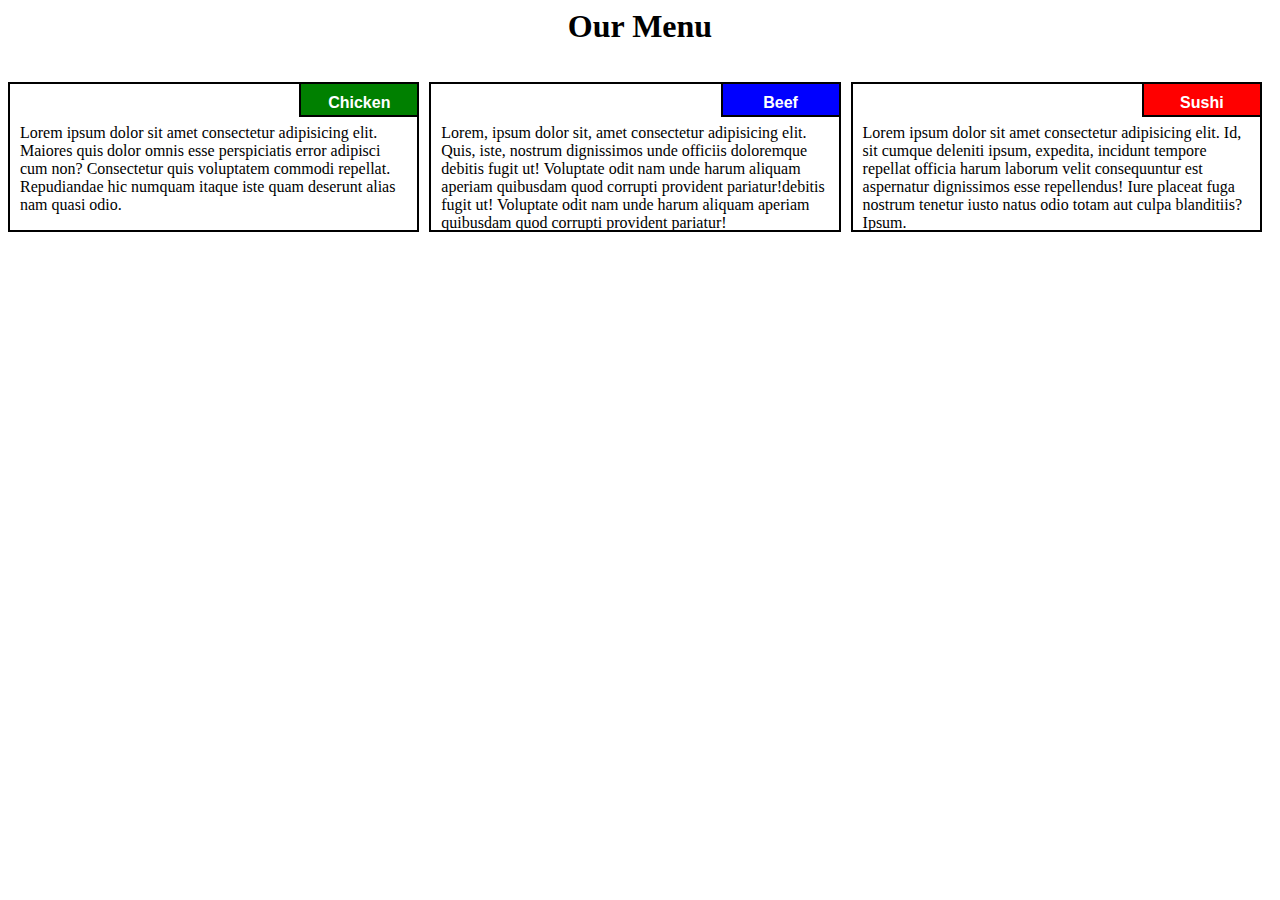
==== index.html @ 08f9c104 "Add files via upload" ====
<html lang="en">

<head>
    <meta charset="UTF-8">
    <meta name="viewport" content="width=device-width, initial-scale=1.0">
    <link rel="stylesheet" href="style.css">
    <title>Responsive Layout</title>
</head>

<body>
    <div class="row">
        <h1>Our Menu</h1>
        <div class="col-lg-4 col-md-6 col-sm-12" id="container">
            <p>Lorem ipsum dolor sit amet consectetur adipisicing elit. Maiores quis dolor omnis esse perspiciatis error adipisci cum non? Consectetur quis voluptatem commodi repellat. Repudiandae hic numquam itaque iste quam deserunt alias nam quasi odio.</p>
            <p id="p1">Chicken</p>

        </div>



        <div class="col-lg-4 col-md-6 col-sm-12" id="container">
            <p>Lorem, ipsum dolor sit, amet consectetur adipisicing elit. Quis, iste, nostrum dignissimos unde officiis
                doloremque debitis fugit ut! Voluptate odit nam unde harum aliquam aperiam quibusdam quod corrupti
                provident pariatur!debitis fugit ut! Voluptate odit nam unde harum aliquam aperiam quibusdam quod corrupti
                provident pariatur!</p>

            <p id="p2">Beef</p>

        </div>

        <div class="col-lg-4 col-md-12 col-sm-12" id="container">
            <p>Lorem ipsum dolor sit amet consectetur adipisicing elit. Id, sit cumque deleniti ipsum, expedita, incidunt tempore repellat officia harum laborum velit consequuntur est aspernatur dignissimos esse repellendus! Iure placeat fuga nostrum tenetur iusto natus odio totam aut culpa blanditiis? Ipsum.</p>

            <p id="p3">Sushi</p>

        </div>

    </div>

</body>

</html>
---- style.css ----
*{
  box-sizing: border-box;
}

h1{
  text-align: center;
}

p {
  background-color: white;
  border: 2px solid black;
  height: 150px;
  margin-right: 10px;
  padding: 40px 10px 5px 10px;
  overflow: hidden;
}


#container {
  position: relative;
  
}

#p1 {
  background-color: green;
  color: white;
  position: absolute;
  top: 0;
  right: 0;
  font-weight: bold;
  height: 35px;
  width: 120px;
  padding: 10px;
  text-align: center;
  font-family: Arial, Helvetica, sans-serif;

}
#p2 {
  background-color: blue;
  color: white;
  position: absolute;
  top: 0;
  right: 0;
  font-weight: bold;
  height: 35px;
  width: 120px;
  padding: 10px;
  text-align: center;
  font-family: Arial, Helvetica, sans-serif;

}
#p3 {
 background-color: red;
 color: white;
  position: absolute;
  top: 0;
  right: 0;
  font-weight: bold;
  height: 35px;
  width: 120px;
  padding: 10px;
  text-align: center;
  font-family: Arial, Helvetica, sans-serif;

}


.row {
  width: 100%;

}


/********** Large devices only **********/
@media (min-width: 992px) {
  .col-lg-1, .col-lg-2, .col-lg-3, .col-lg-4, .col-lg-5, .col-lg-6, .col-lg-7, .col-lg-8, .col-lg-9, .col-lg-10, .col-lg-11, .col-lg-12 {
    float: left;
  }
  .col-lg-1 {
    width: 8.33%;
  }
  .col-lg-2 {
    width: 16.66%;
  }
  .col-lg-3 {
    width: 25%;
  }
  .col-lg-4 {
    width: 33.33%;
  
  }
  .col-lg-5 {
    width: 41.66%;
  }
  .col-lg-6 {
    width: 50%;
  }
  .col-lg-7 {
    width: 58.33%;
  }
  .col-lg-8 {
    width: 66.66%;
  }
  .col-lg-9 {
    width: 74.99%;
  }
  .col-lg-10 {
    width: 83.33%;
  }
  .col-lg-11 {
    width: 91.66%;
  }
  .col-lg-12 {
    width: 100%;
  }

  
}

/********** Medium devices only **********/
@media (min-width: 768px) and (max-width: 991px) {
  .col-md-1, .col-md-2, .col-md-3, .col-md-4, .col-md-5, .col-md-6, .col-md-7, .col-md-8, .col-md-9, .col-md-10, .col-md-11, .col-md-12 {
    float: left;
   
  }
  .col-md-1 {
    width: 8.33%;
  }
  .col-md-2 {
    width: 16.66%;
  }
  .col-md-3 {
    width: 25%;
  }
  .col-md-4 {
    width: 33.33%;
  }
  .col-md-5 {
    width: 41.66%;
  }
  .col-md-6 {
    width: 50%;
  }
  .col-md-7 {
    width: 58.33%;
  }
  .col-md-8 {
    width: 66.66%;
  }
  .col-md-9 {
    width: 74.99%;
  }
  .col-md-10 {
    width: 83.33%;
  }
  .col-md-11 {
    width: 91.66%;
  }
  .col-md-12 {
    width: 100%;
  }
}

/********** Mobile only **********/
@media (max-width: 767px) {
  .col-sm-1, .col-sm-2, .col-sm-3, .col-sm-4, .col-sm-5, .col-sm-6, .col-sm-7, .col-sm-8, .col-sm-9, .col-sm-10, .col-sm-11, .col-sm-12 {
    float: left;
  }
  .col-sm-1 {
    width: 8.33%;
  }
  .col-sm-2 {
    width: 16.66%;
  }
  .col-sm-3 {
    width: 25%;
  }
  .col-sm-4 {
    width: 33.33%;
  
  }
  .col-sm-5 {
    width: 41.66%;
  }
  .col-sm-6 {
    width: 50%;
  }
  .col-sm-7 {
    width: 58.33%;
  }
  .col-sm-8 {
    width: 66.66%;
  }
  .col-sm-9 {
    width: 74.99%;
  }
  .col-sm-10 {
    width: 83.33%;
  }
  .col-sm-11 {
    width: 91.66%;
  }
  .col-sm-12 {
    width: 100%;
  }

  
}
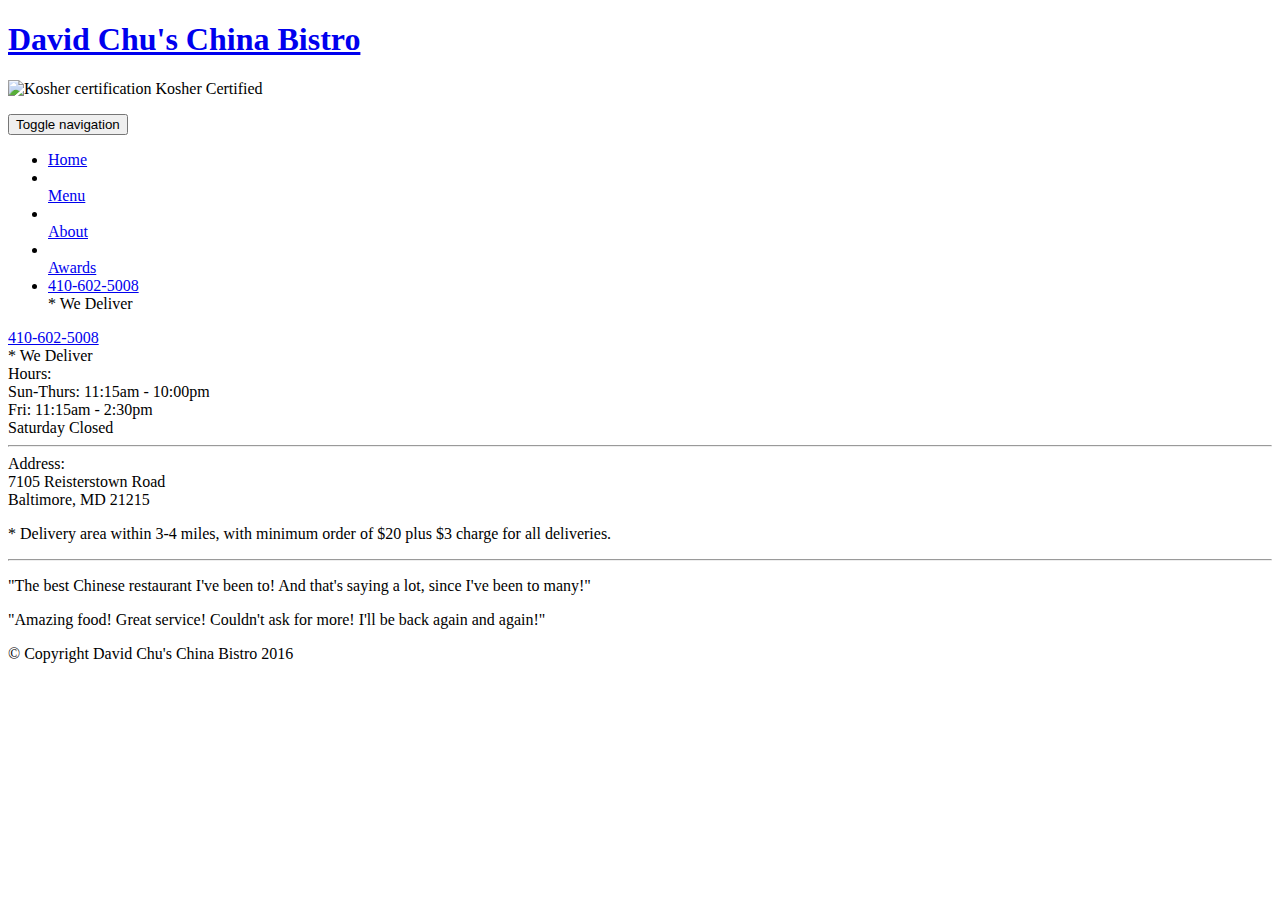
==== commit 3d83697c: "Add files via upload" ====
--- a/index.html
+++ b/index.html
@@ -1,42 +1,108 @@
-<html lang="en">
-
-<head>
-    <meta charset="UTF-8">
-    <meta name="viewport" content="width=device-width, initial-scale=1.0">
-    <link rel="stylesheet" href="style.css">
-    <title>Responsive Layout</title>
-</head>
-
-<body>
-    <div class="row">
-        <h1>Our Menu</h1>
-        <div class="col-lg-4 col-md-6 col-sm-12" id="container">
-            <p>Lorem ipsum dolor sit amet consectetur adipisicing elit. Maiores quis dolor omnis esse perspiciatis error adipisci cum non? Consectetur quis voluptatem commodi repellat. Repudiandae hic numquam itaque iste quam deserunt alias nam quasi odio.</p>
-            <p id="p1">Chicken</p>
-
-        </div>
-
-
-
-        <div class="col-lg-4 col-md-6 col-sm-12" id="container">
-            <p>Lorem, ipsum dolor sit, amet consectetur adipisicing elit. Quis, iste, nostrum dignissimos unde officiis
-                doloremque debitis fugit ut! Voluptate odit nam unde harum aliquam aperiam quibusdam quod corrupti
-                provident pariatur!debitis fugit ut! Voluptate odit nam unde harum aliquam aperiam quibusdam quod corrupti
-                provident pariatur!</p>
-
-            <p id="p2">Beef</p>
-
-        </div>
-
-        <div class="col-lg-4 col-md-12 col-sm-12" id="container">
-            <p>Lorem ipsum dolor sit amet consectetur adipisicing elit. Id, sit cumque deleniti ipsum, expedita, incidunt tempore repellat officia harum laborum velit consequuntur est aspernatur dignissimos esse repellendus! Iure placeat fuga nostrum tenetur iusto natus odio totam aut culpa blanditiis? Ipsum.</p>
-
-            <p id="p3">Sushi</p>
-
-        </div>
-
-    </div>
-
-</body>
-
-</html>+<!doctype html>
+<html lang="en">
+  <head>
+    <meta charset="utf-8">
+    <meta http-equiv="X-UA-Compatible" content="IE=edge">
+    <meta name="viewport" content="width=device-width, initial-scale=1">
+    <title>David Chu's China Bistro</title>
+    <link rel="stylesheet" href="css/bootstrap.min.css">
+    <link rel="stylesheet" href="css/styles.css">
+    <link href='https://fonts.googleapis.com/css?family=Oxygen:400,300,700' rel='stylesheet' type='text/css'>
+    <link href='https://fonts.googleapis.com/css?family=Lora' rel='stylesheet' type='text/css'>
+  </head>
+<body>
+  <header>
+    <nav id="header-nav" class="navbar navbar-default">
+      <div class="container">
+        <div class="navbar-header">
+          <a href="index.html" class="pull-left visible-md visible-lg">
+            <div id="logo-img" alt="Logo image"></div>
+          </a>
+
+          <div class="navbar-brand">
+            <a href="index.html"><h1>David Chu's China Bistro</h1></a>
+            <p>
+              <img src="images/star-k-logo.png" alt="Kosher certification">
+              <span>Kosher Certified</span>
+            </p>
+          </div>
+
+          <button id="navbarToggle" type="button" class="navbar-toggle collapsed" data-toggle="collapse" data-target="#collapsable-nav" aria-expanded="false">
+            <span class="sr-only">Toggle navigation</span>
+            <span class="icon-bar"></span>
+            <span class="icon-bar"></span>
+            <span class="icon-bar"></span>
+          </button>
+        </div>
+        
+        <div id="collapsable-nav" class="collapse navbar-collapse">
+           <ul id="nav-list" class="nav navbar-nav navbar-right">
+            <li id="navHomeButton" class="visible-xs active">
+              <a href="index.html">
+                <span class="glyphicon glyphicon-home"></span> Home</a>
+            </li>
+            <li id="navMenuButton">
+              <a href="#" onclick="$dc.loadMenuCategories();">
+                <span class="glyphicon glyphicon-cutlery"></span><br class="hidden-xs"> Menu</a>
+            </li>
+            <li>
+              <a href="#">
+                <span class="glyphicon glyphicon-info-sign"></span><br class="hidden-xs"> About</a>
+            </li>
+            <li>
+              <a href="#">
+                <span class="glyphicon glyphicon-certificate"></span><br class="hidden-xs"> Awards</a>
+            </li>
+            <li id="phone" class="hidden-xs">
+              <a href="tel:410-602-5008">
+                <span>410-602-5008</span></a><div>* We Deliver</div>
+            </li>
+          </ul><!-- #nav-list -->
+        </div><!-- .collapse .navbar-collapse -->
+      </div><!-- .container -->
+    </nav><!-- #header-nav -->
+  </header>
+
+  <div id="call-btn" class="visible-xs">
+    <a class="btn" href="tel:410-602-5008">
+    <span class="glyphicon glyphicon-earphone"></span>
+    410-602-5008
+    </a>
+  </div>
+  <div id="xs-deliver" class="text-center visible-xs">* We Deliver</div>
+
+  <div id="main-content" class="container"></div>
+
+  <footer class="panel-footer">
+    <div class="container">
+      <div class="row">
+        <section id="hours" class="col-sm-4">
+          <span>Hours:</span><br>
+          Sun-Thurs: 11:15am - 10:00pm<br>
+          Fri: 11:15am - 2:30pm<br>
+          Saturday Closed
+          <hr class="visible-xs">
+        </section>
+        <section id="address" class="col-sm-4">
+          <span>Address:</span><br>
+          7105 Reisterstown Road<br>
+          Baltimore, MD 21215
+          <p>* Delivery area within 3-4 miles, with minimum order of $20 plus $3 charge for all deliveries.</p>
+          <hr class="visible-xs">
+        </section>
+        <section id="testimonials" class="col-sm-4">
+          <p>"The best Chinese restaurant I've been to! And that's saying a lot, since I've been to many!"</p>
+          <p>"Amazing food! Great service! Couldn't ask for more! I'll be back again and again!"</p>
+        </section>
+      </div>
+      <div class="text-center">&copy; Copyright David Chu's China Bistro 2016</div>
+    </div>
+  </footer>
+
+  <!-- jQuery (Bootstrap JS plugins depend on it) -->
+  <script src="js/jquery-2.1.4.min.js"></script>
+  <script src="js/bootstrap.min.js"></script>
+  <script src="js/ajax-utils.js"></script>
+  <script src="js/script.js"></script>
+</body>
+</html>
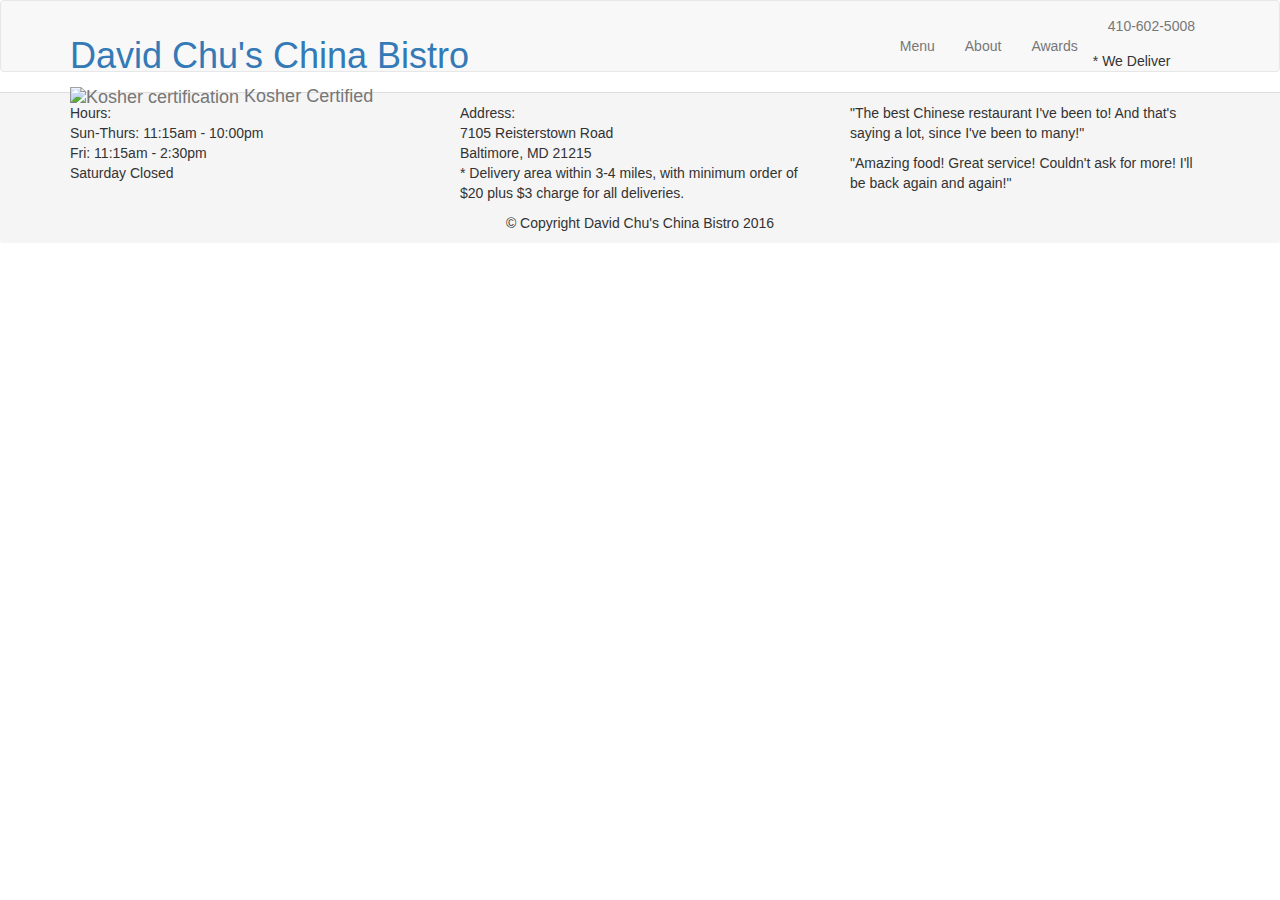
==== commit 7ad6c035: "Add files via upload" ====
--- a/index.html
+++ b/index.html
@@ -5,8 +5,8 @@
     <meta http-equiv="X-UA-Compatible" content="IE=edge">
     <meta name="viewport" content="width=device-width, initial-scale=1">
     <title>David Chu's China Bistro</title>
-    <link rel="stylesheet" href="css/bootstrap.min.css">
-    <link rel="stylesheet" href="css/styles.css">
+    <link rel="stylesheet" href="bootstrap.min.css">
+    <link rel="stylesheet" href="styles.css">
     <link href='https://fonts.googleapis.com/css?family=Oxygen:400,300,700' rel='stylesheet' type='text/css'>
     <link href='https://fonts.googleapis.com/css?family=Lora' rel='stylesheet' type='text/css'>
   </head>
@@ -22,7 +22,7 @@
           <div class="navbar-brand">
             <a href="index.html"><h1>David Chu's China Bistro</h1></a>
             <p>
-              <img src="images/star-k-logo.png" alt="Kosher certification">
+              <img src="star-k-logo.png" alt="Kosher certification">
               <span>Kosher Certified</span>
             </p>
           </div>
@@ -100,9 +100,9 @@
   </footer>
 
   <!-- jQuery (Bootstrap JS plugins depend on it) -->
-  <script src="js/jquery-2.1.4.min.js"></script>
-  <script src="js/bootstrap.min.js"></script>
-  <script src="js/ajax-utils.js"></script>
-  <script src="js/script.js"></script>
+  <script src="jquery-2.1.4.min.js"></script>
+  <script src="bootstrap.min.js"></script>
+  <script src="ajax-utils.js"></script>
+  <script src="script.js"></script>
 </body>
 </html>
